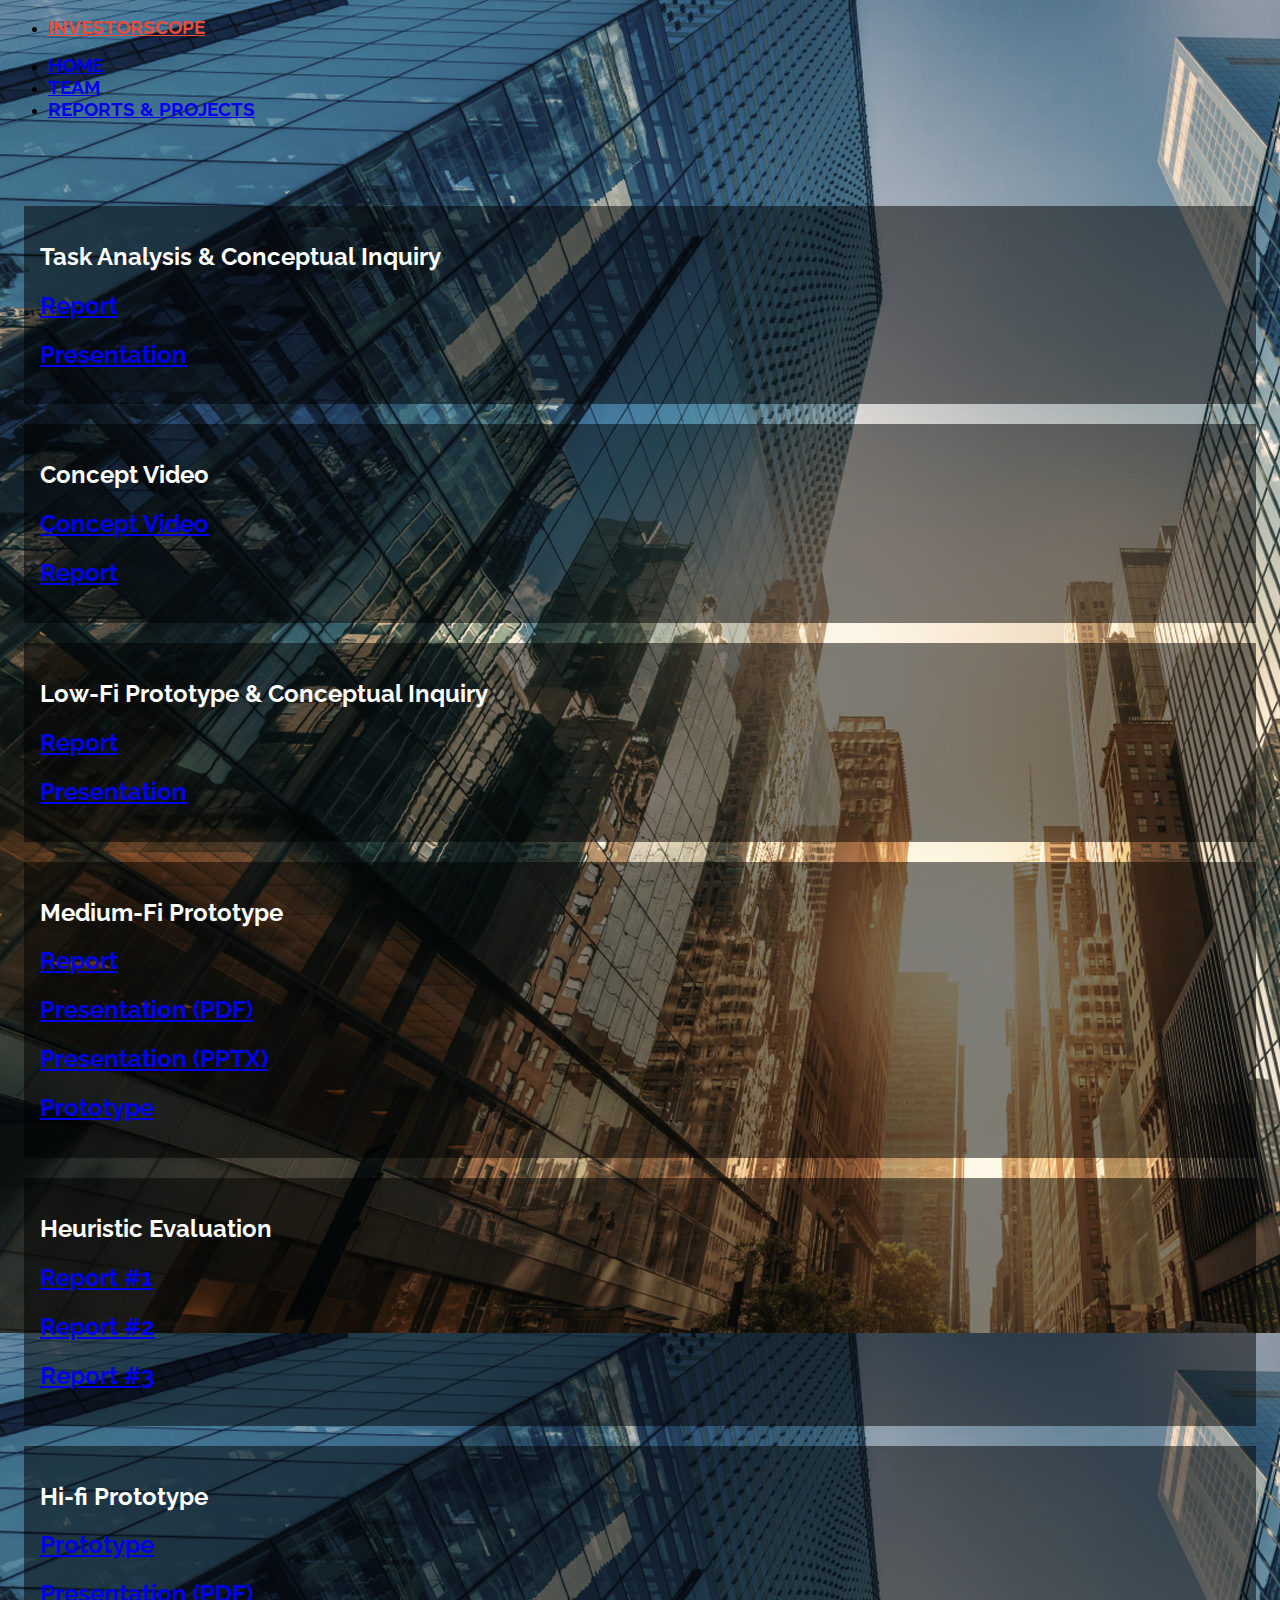
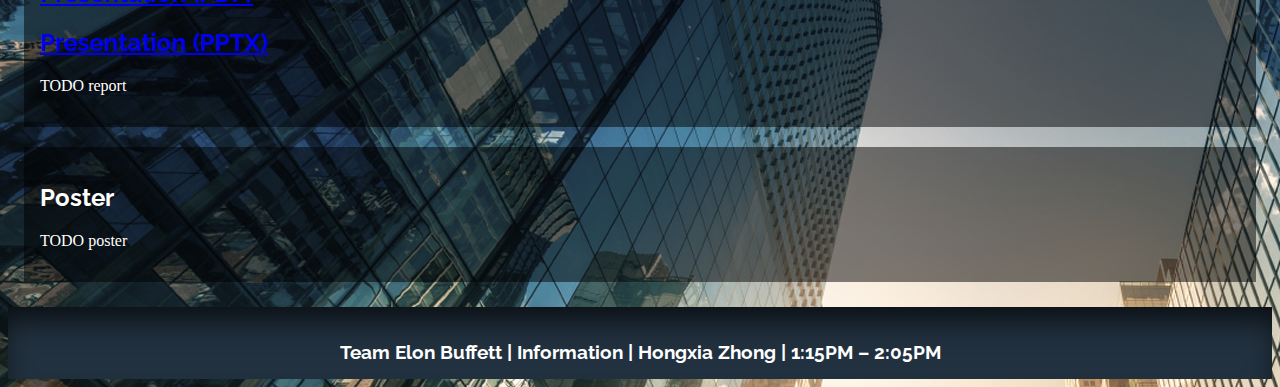
==== artifacts.html @ 7c3db1a5 "more presentations" ====
<!DOCTYPE html>
<html lang="en">
    <head>
        <meta charset="utf-8">
        <title>InvestorScope – Artifacts</title>
        <link href='http://fonts.googleapis.com/css?family=Raleway' rel='stylesheet' type='text/css'>
        <link rel="stylesheet" href="http://yui.yahooapis.com/pure/0.5.0/pure-min.css">
        <link rel="stylesheet" type="text/css" href="invest.css"/>
    </head>


<body style="background-image: url(images/city.jpg)">

<div class="header">
    <div class="home-menu pure-menu pure-menu-open pure-menu-horizontal pure-menu-fixed">
        <ul>
<li class="pure-menu-selected"><h3><a href="index.html" style="color: #e74c3c;">INVESTORSCOPE</a></h3></li>

        </ul>
            <ul>
                <li><h3><a href="index.html">HOME</a></h3></li>
                <li><h3><a href="team.html">TEAM</a></h3></li>
                <li class="pure-menu-selected"><h3><a href="artifacts.html">REPORTS & PROJECTS</a></h3></li>
            </ul>
     </div>
 </div>


<div class="pure-g" style="margin-top: 41px;">
 
    <div class="pure-u-1 header-block black-text">

        <div class="pure-u-3-5 transparent-box">
            <h2>Task Analysis &amp; Conceptual Inquiry</h2>
            <h2><a class="pure-button" href="reports/report4-contextual-inquiry.pdf">Report</a></h2>
            <h2><a class="pure-button" href="presentations/present4-contextual-inquiry.pdf">Presentation</a></h2>
	    <!-- TODO PPTX -->
        </div>

        <div class="pure-u-3-5 transparent-box vert-spaced">
            <h2>Concept Video</h2>
            <h2><a class="pure-button" href="https://www.youtube.com/watch?v=jNOQBtuVbLA">Concept Video</a><br/></h2>
            <h2><a class="pure-button" href="reports/report6-concept-video.pdf">Report</a></h2>
        </div>

        <div class="pure-u-3-5 transparent-box vert-spaced">
            <h2>Low-Fi Prototype & Conceptual Inquiry</h2>
            <h2><a class="pure-button" href="reports/report7-lo-fi.pdf">Report</a><br/></h2>
            <h2><a class="pure-button" href="presentations/present7-lo-fi.pdf">Presentation</a><br/></h2>
	    <!-- TODO PPTX -->
        </div>

        <div class="pure-u-3-5 transparent-box vert-spaced">
            <h2>Medium-Fi Prototype</h2>
            <h2><a class="pure-button" href="reports/report9-medium-fi.pdf">Report</a><br/></h2>
            <h2><a class="pure-button" href="presentations/present9-medium-fi.pdf">Presentation (PDF)</a><br/></h2>
	    <h2><a class="pure-button" href="presentations/medium-fi-presentation.pptx">Presentation (PPTX)</a><br/></h2>
            <h2><a class="pure-button" href="https://projects.invisionapp.com/share/7H1M2O2W5#/screens">Prototype</a></h2>
        </div>

        <div class="pure-u-3-5 transparent-box vert-spaced" style="margin-bottom: 20px">
            <h2>Heuristic Evaluation</h2>
            <h2><a class="pure-button" href="reports/heval1_group_report.pdf">Report #1</a><br/></h2>
            <h2><a class="pure-button" href="reports/heval2_individual_report1.pdf">Report #2</a><br/></h2>
            <h2><a class="pure-button" href="reports/heval3_individual_report2.pdf">Report #3</a></h2>
        </div>

        <div class="pure-u-3-5 transparent-box vert-spaced" style="margin-bottom: 20px">
            <h2>Hi-fi Prototype</h2>
            <h2><a class="pure-button" href="http://ancient-peak-1097.herokuapp.com/home.html">Prototype</a></h2>
            <h2><a class="pure-button" href="presentations/hifi-presentation.pdf">Presentation (PDF)</a></h2>
	    <h2><a class="pure-button" href="presentations/hifi-presentation.pptx">Presentation (PPTX)</a></h2>
	    <p>TODO report</p>
        </div>

	<div class="pure-u-3-5 transparent-box vert-spaced" style="margin-bottom: 20px">
            <h2>Poster</h2>
	    <p>TODO poster</p>
        </div>

      <!-- TODO all stuff below needed by quarter's end:

Below is a list of (remaining) assignments that must be included on your site (including reports, presentation 
slides, and prototypes):

6) Hi-fidelity Prototype (Assignment #12) – (include text, create link later for grading)
7) Poster (Assignment #15) – (include placeholder text, create link later for grading)
        -->

</div>

<!-- Bottom Information Bar. -->
<div class="pure-u-1 shadow" style="background-color: #22313F;">
    <div class="pure-u-1-5">&nbsp;</div>
    <div class="pure-u-3-5" style="text-align: center; padding: 1em">
        <h3 style="color: white;">
            Team Elon Buffett | Information | Hongxia Zhong | 1:15PM – 2:05PM
        </h3>
    </div>
</div>

    </body>
</html>
---- invest.css ----
h1, h2, h3 {
    font-family: 'Raleway', Helvetica, Arial, sans-serif;
}

h3 {
    display: inline;
}

.logo-adjusted {
    position: relative;
    top: 50%;
    transform: translateY(-50%);
}

.header-block {
    color: white;
    padding-top: 0.3em;
    padding-right: 1em;
    padding-bottom: 0.3em;
    padding-left: 1em;
}

.city {
    background: url(images/city.jpg) 40% center no-repeat;
}

.transparent-box {
    color: white;
    background-color:rgba(0,0,0,0.5);
    padding: 1em;
    margin-top: 40px;
}

.container-box {
    padding: 1em;
}

.shadow {
    -webkit-box-shadow: inset 0px 20px 30px -8px rgba(0,0,0,0.75);
    -moz-box-shadow: inset 0px 20px 30px -8px rgba(0,0,0,0.75);
    box-shadow: inset 0px 20px 30px -8px rgba(0,0,0,0.75);
}

.black-text {
    color: black;
}

.alazarin {
    background-color: #e74c3c;
    color: white;
}

.vert-spaced {
    margin-top: 20px;
}
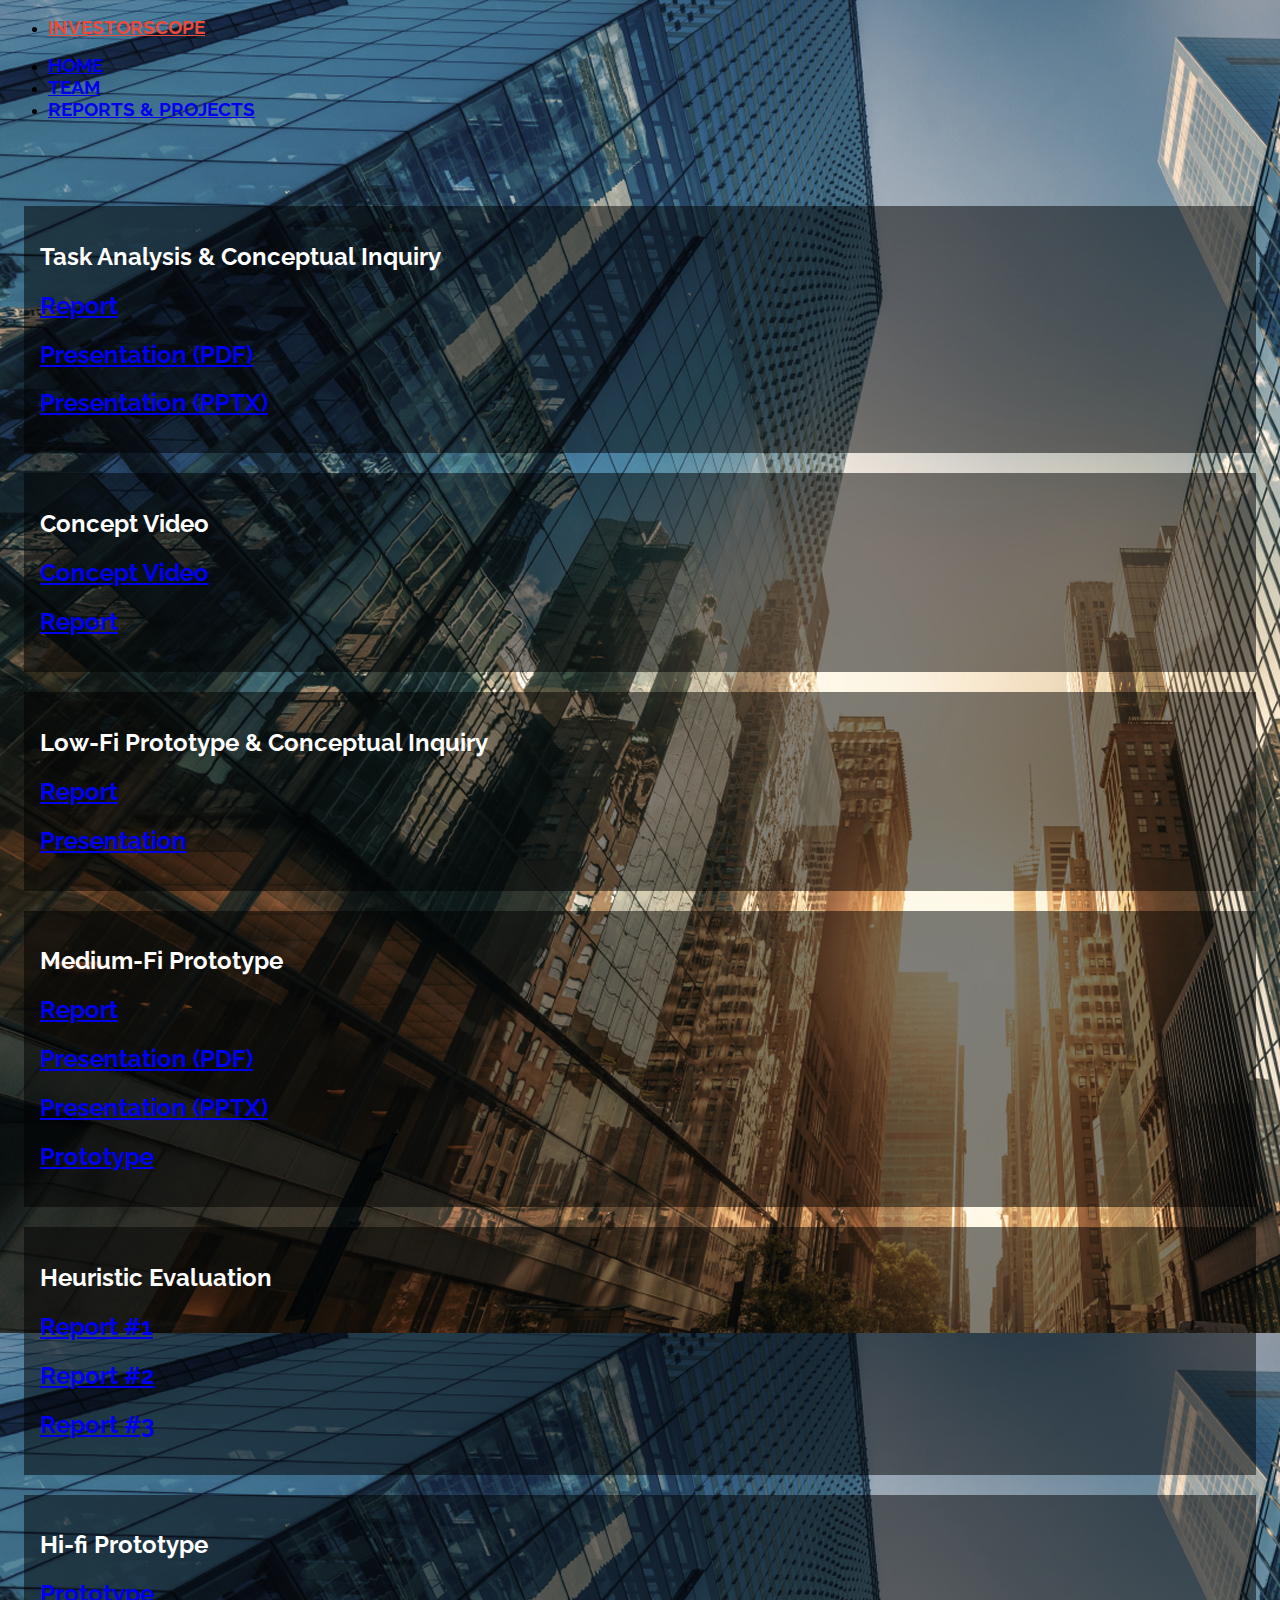
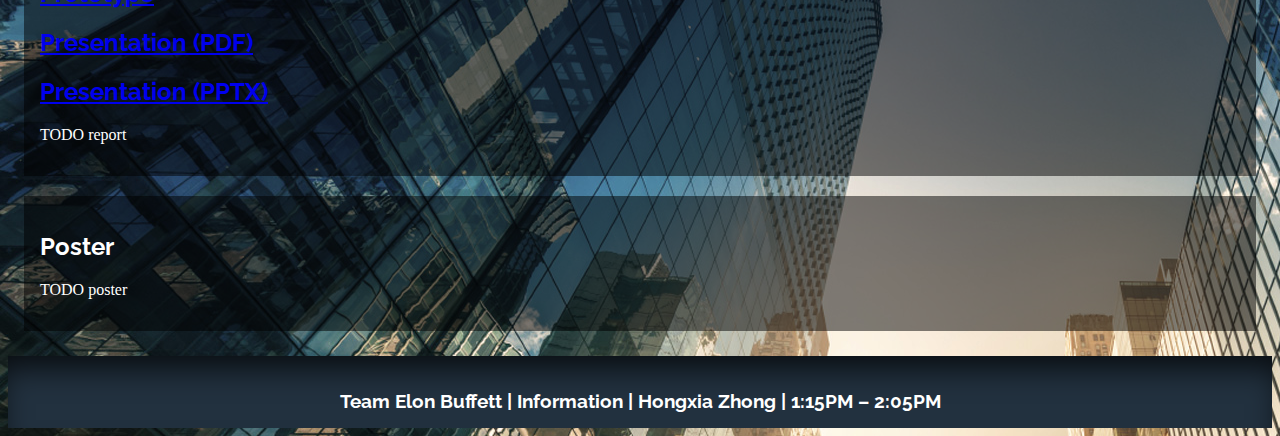
==== commit f9115775: "added conceptual inquiry presentation pptx" ====
--- a/artifacts.html
+++ b/artifacts.html
@@ -20,7 +20,7 @@
             <ul>
                 <li><h3><a href="index.html">HOME</a></h3></li>
                 <li><h3><a href="team.html">TEAM</a></h3></li>
-                <li class="pure-menu-selected"><h3><a href="artifacts.html">REPORTS & PROJECTS</a></h3></li>
+                <li class="pure-menu-selected"><h3><a href="artifacts.html">REPORTS &amp; PROJECTS</a></h3></li>
             </ul>
      </div>
  </div>
@@ -33,8 +33,8 @@
         <div class="pure-u-3-5 transparent-box">
             <h2>Task Analysis &amp; Conceptual Inquiry</h2>
             <h2><a class="pure-button" href="reports/report4-contextual-inquiry.pdf">Report</a></h2>
-            <h2><a class="pure-button" href="presentations/present4-contextual-inquiry.pdf">Presentation</a></h2>
-	    <!-- TODO PPTX -->
+            <h2><a class="pure-button" href="presentations/present4-contextual-inquiry.pdf">Presentation (PDF)</a></h2>
+	    <h2><a class="pure-button" href="presentations/conceptual-inquiry.pptx">Presentation (PPTX)</a></h2>
         </div>
 
         <div class="pure-u-3-5 transparent-box vert-spaced">
@@ -44,7 +44,7 @@
         </div>
 
         <div class="pure-u-3-5 transparent-box vert-spaced">
-            <h2>Low-Fi Prototype & Conceptual Inquiry</h2>
+            <h2>Low-Fi Prototype &amp; Conceptual Inquiry</h2>
             <h2><a class="pure-button" href="reports/report7-lo-fi.pdf">Report</a><br/></h2>
             <h2><a class="pure-button" href="presentations/present7-lo-fi.pdf">Presentation</a><br/></h2>
 	    <!-- TODO PPTX -->
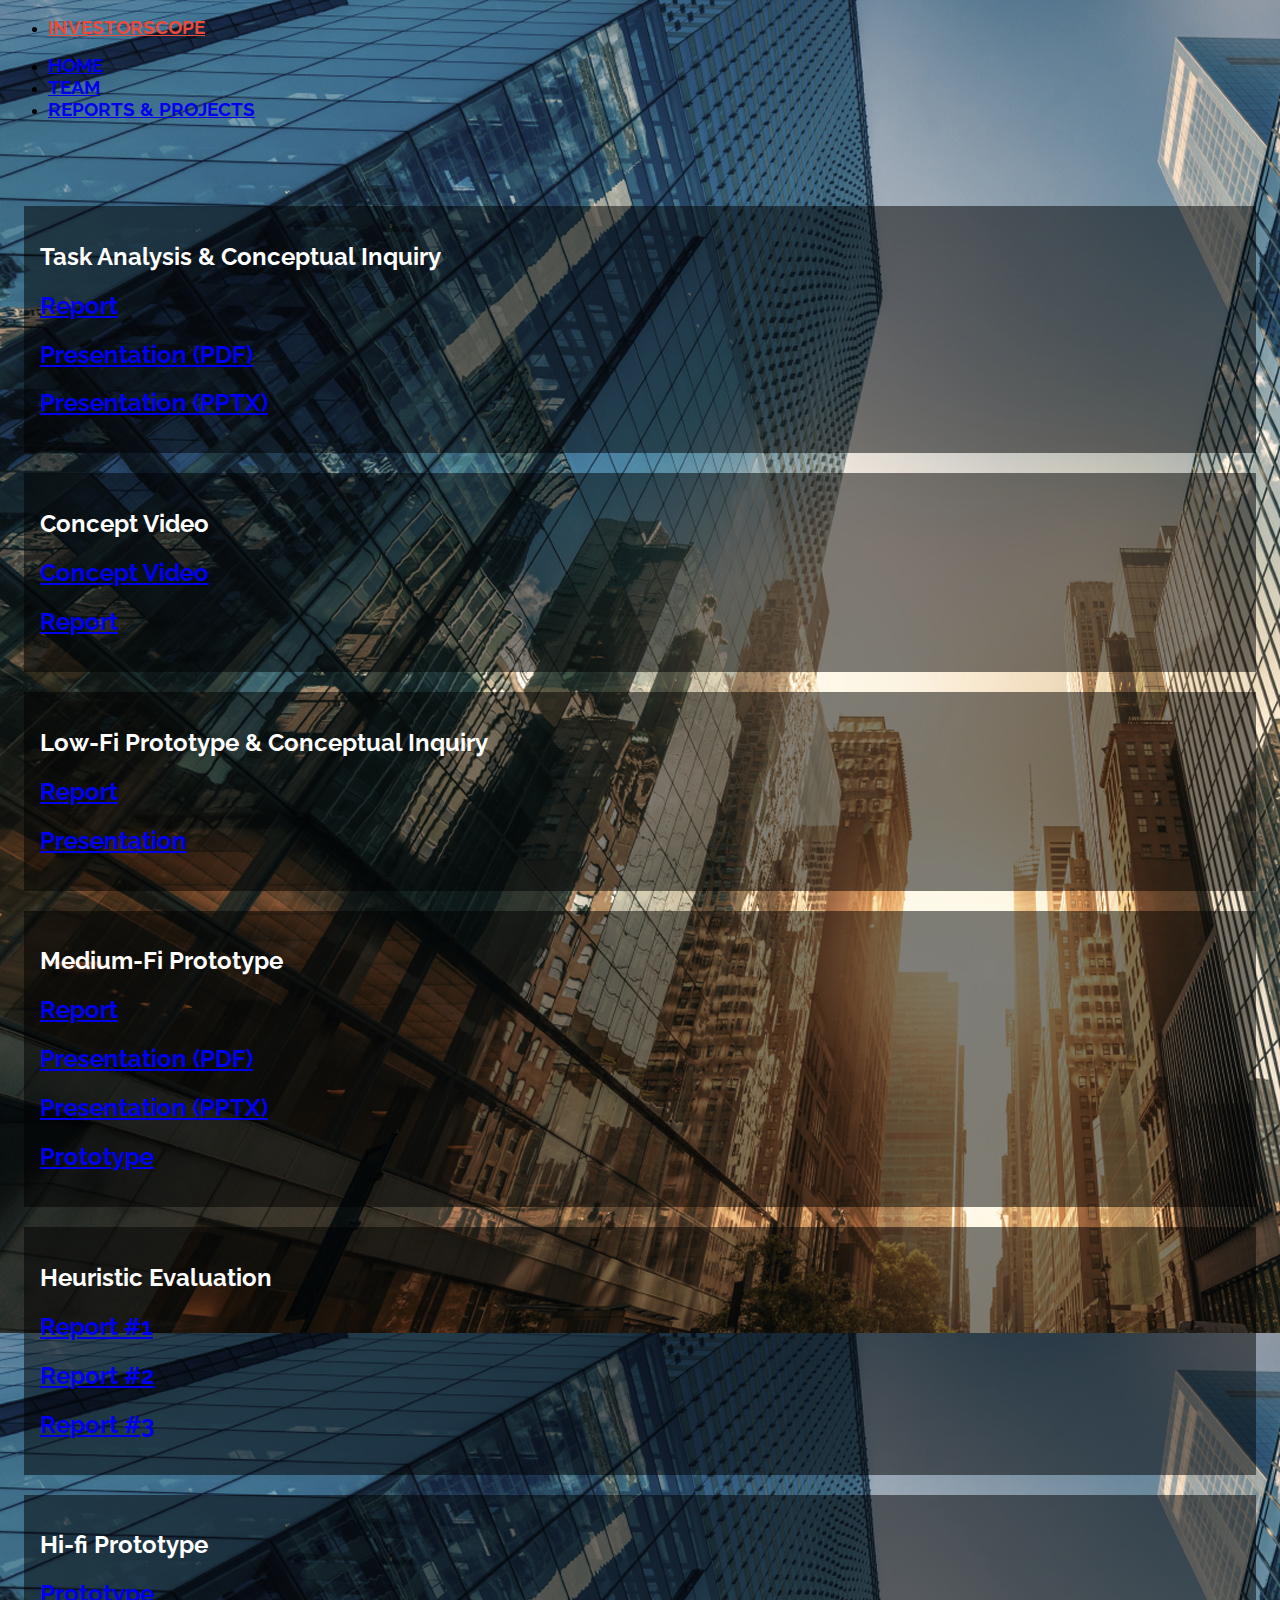
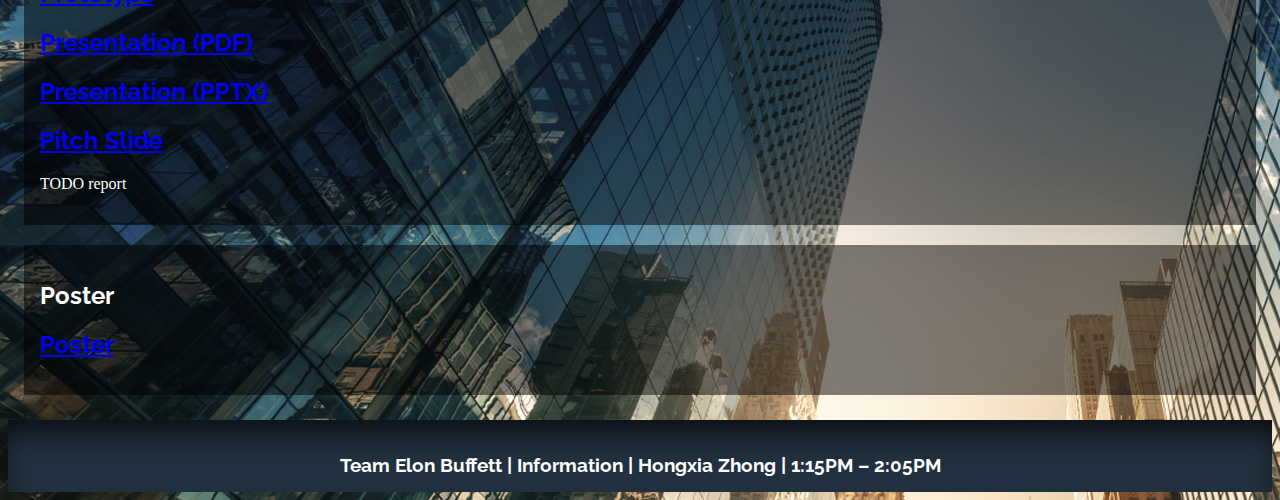
==== commit 578dd380: "updated artifacts.html" ====
--- a/artifacts.html
+++ b/artifacts.html
@@ -70,22 +70,14 @@
             <h2><a class="pure-button" href="http://ancient-peak-1097.herokuapp.com/home.html">Prototype</a></h2>
             <h2><a class="pure-button" href="presentations/hifi-presentation.pdf">Presentation (PDF)</a></h2>
 	    <h2><a class="pure-button" href="presentations/hifi-presentation.pptx">Presentation (PPTX)</a></h2>
+	    <h2><a class="pure-button" href="presentations/pitch-slide.png">Pitch Slide</a></h2>
 	    <p>TODO report</p>
         </div>
 
 	<div class="pure-u-3-5 transparent-box vert-spaced" style="margin-bottom: 20px">
             <h2>Poster</h2>
-	    <p>TODO poster</p>
+	    <h2><a class="pure-button" href="presentations/poster-v1.png">Poster</a></h2>
         </div>
-
-      <!-- TODO all stuff below needed by quarter's end:
-
-Below is a list of (remaining) assignments that must be included on your site (including reports, presentation 
-slides, and prototypes):
-
-6) Hi-fidelity Prototype (Assignment #12) – (include text, create link later for grading)
-7) Poster (Assignment #15) – (include placeholder text, create link later for grading)
-        -->
 
 </div>
 
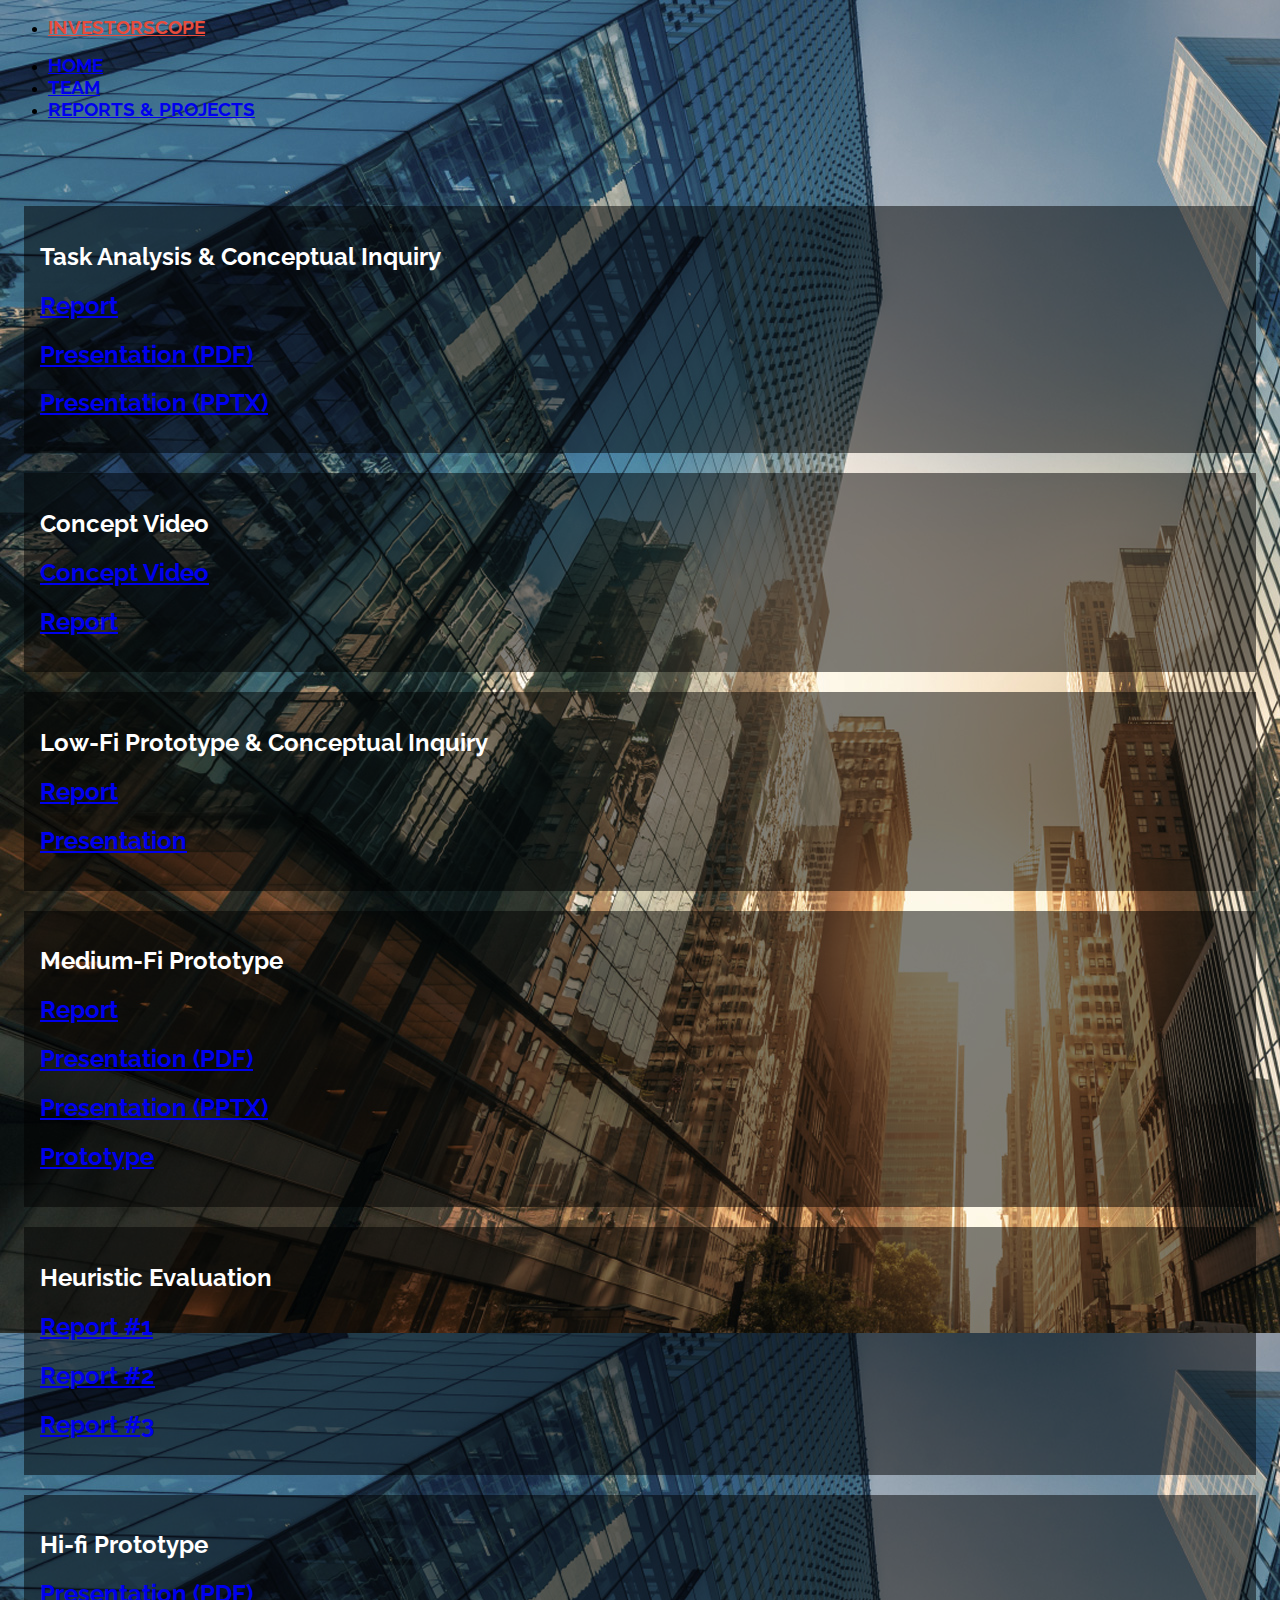
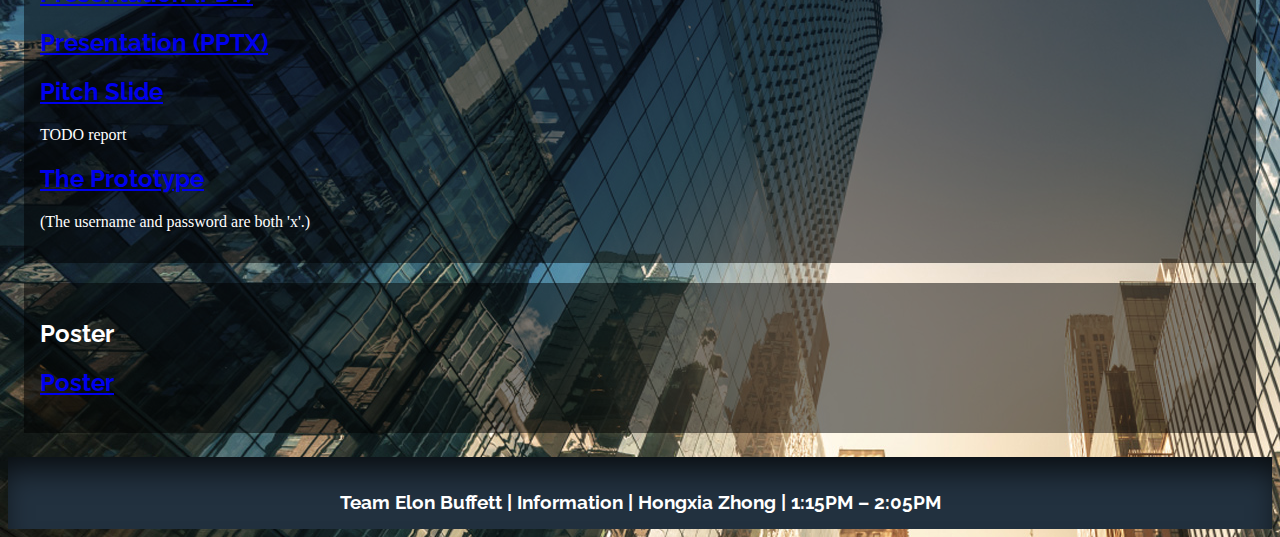
==== commit a1a309cb: "one comment on website" ====
--- a/artifacts.html
+++ b/artifacts.html
@@ -67,11 +67,12 @@
 
         <div class="pure-u-3-5 transparent-box vert-spaced" style="margin-bottom: 20px">
             <h2>Hi-fi Prototype</h2>
-            <h2><a class="pure-button" href="http://ancient-peak-1097.herokuapp.com/home.html">Prototype</a></h2>
             <h2><a class="pure-button" href="presentations/hifi-presentation.pdf">Presentation (PDF)</a></h2>
 	    <h2><a class="pure-button" href="presentations/hifi-presentation.pptx">Presentation (PPTX)</a></h2>
 	    <h2><a class="pure-button" href="presentations/pitch-slide.png">Pitch Slide</a></h2>
 	    <p>TODO report</p>
+	    <h2><a class="pure-button" href="http://ancient-peak-1097.herokuapp.com/home.html">The Prototype</a></h2>
+	    <p>(The username and password are both 'x'.)</p>
         </div>
 
 	<div class="pure-u-3-5 transparent-box vert-spaced" style="margin-bottom: 20px">
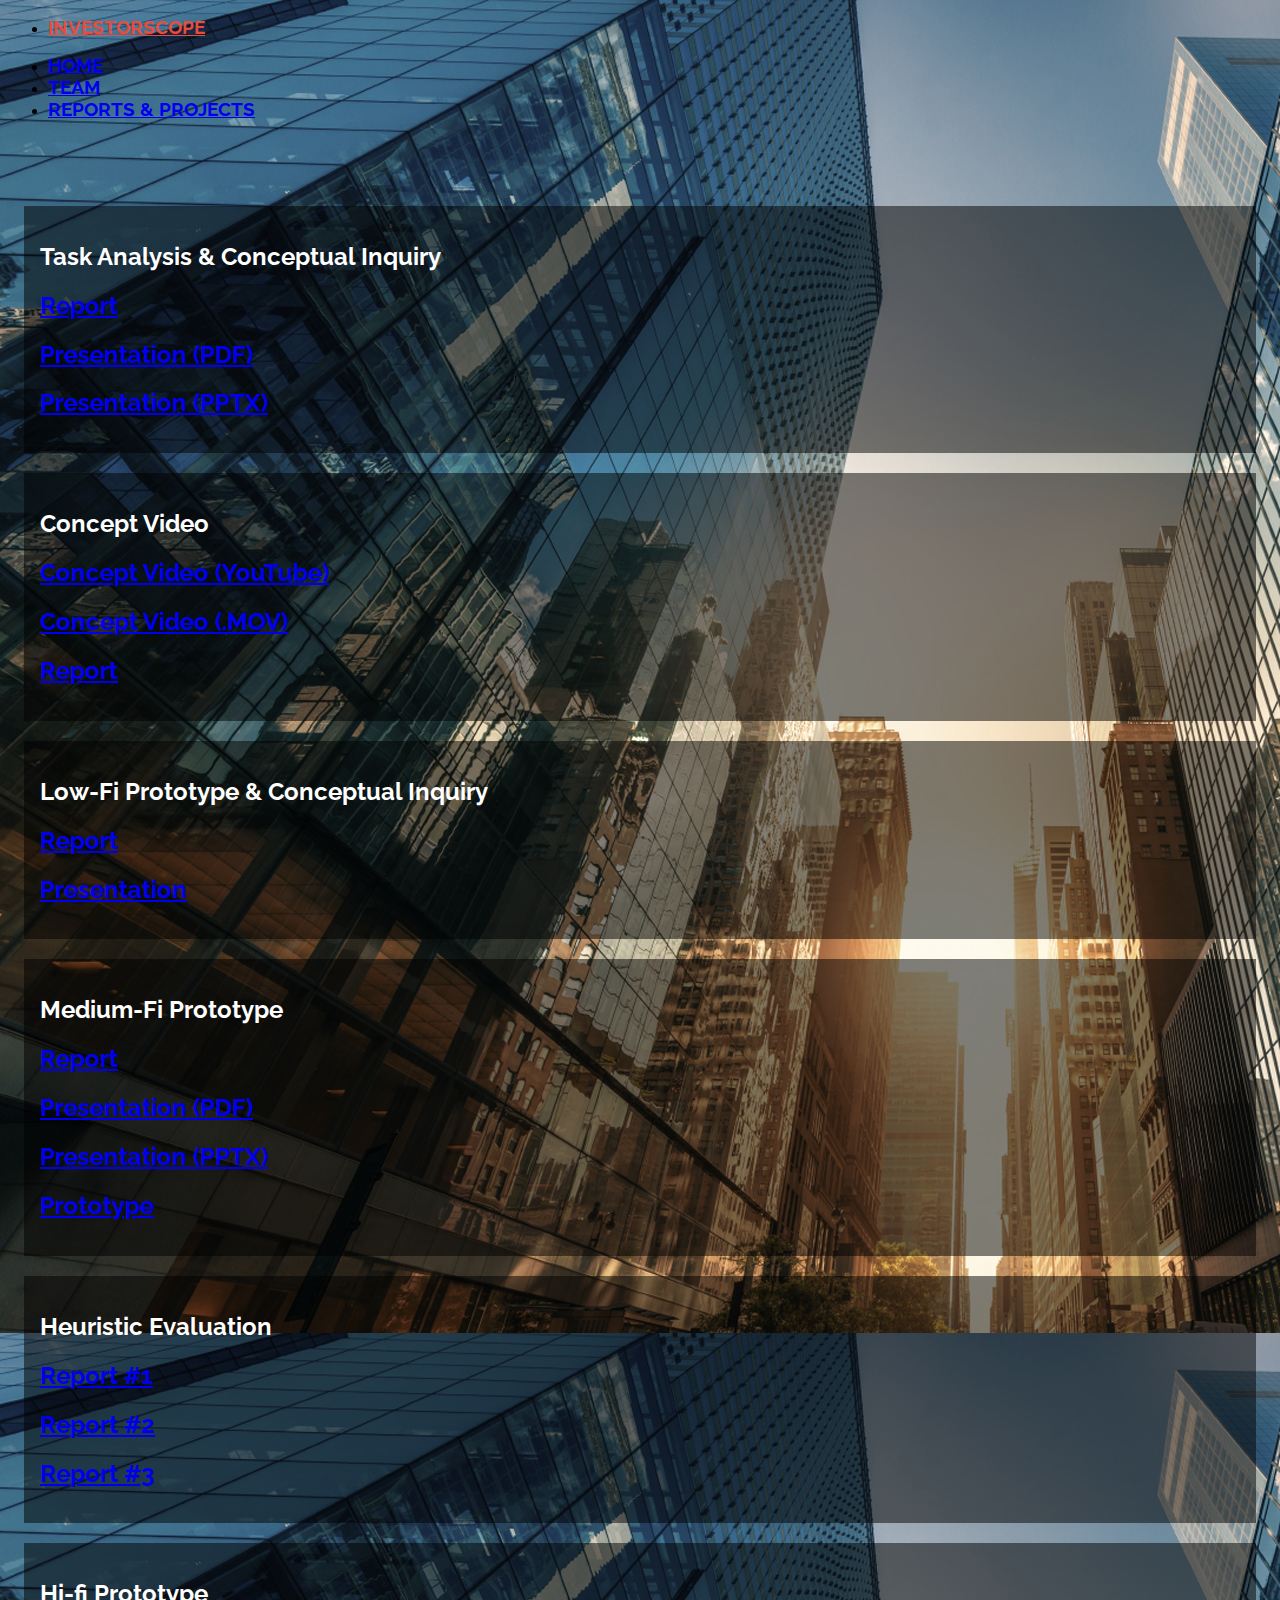
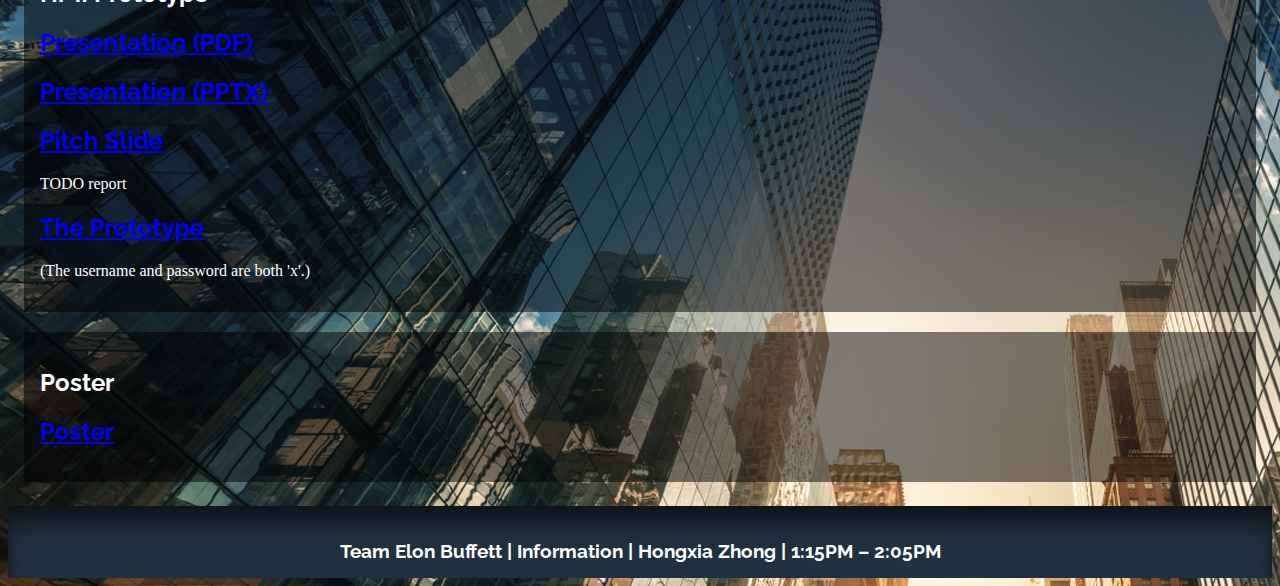
==== commit 56c2af67: "add link to concept video .MOV file" ====
--- a/artifacts.html
+++ b/artifacts.html
@@ -39,7 +39,8 @@
 
         <div class="pure-u-3-5 transparent-box vert-spaced">
             <h2>Concept Video</h2>
-            <h2><a class="pure-button" href="https://www.youtube.com/watch?v=jNOQBtuVbLA">Concept Video</a><br/></h2>
+            <h2><a class="pure-button" href="https://www.youtube.com/watch?v=jNOQBtuVbLA">Concept Video (YouTube)</a><br/></h2>
+	    <h2><a class="pure-button" href="images/InvestorScopeFINAL.mov">Concept Video (.MOV)</a><br/></h2>
             <h2><a class="pure-button" href="reports/report6-concept-video.pdf">Report</a></h2>
         </div>
 
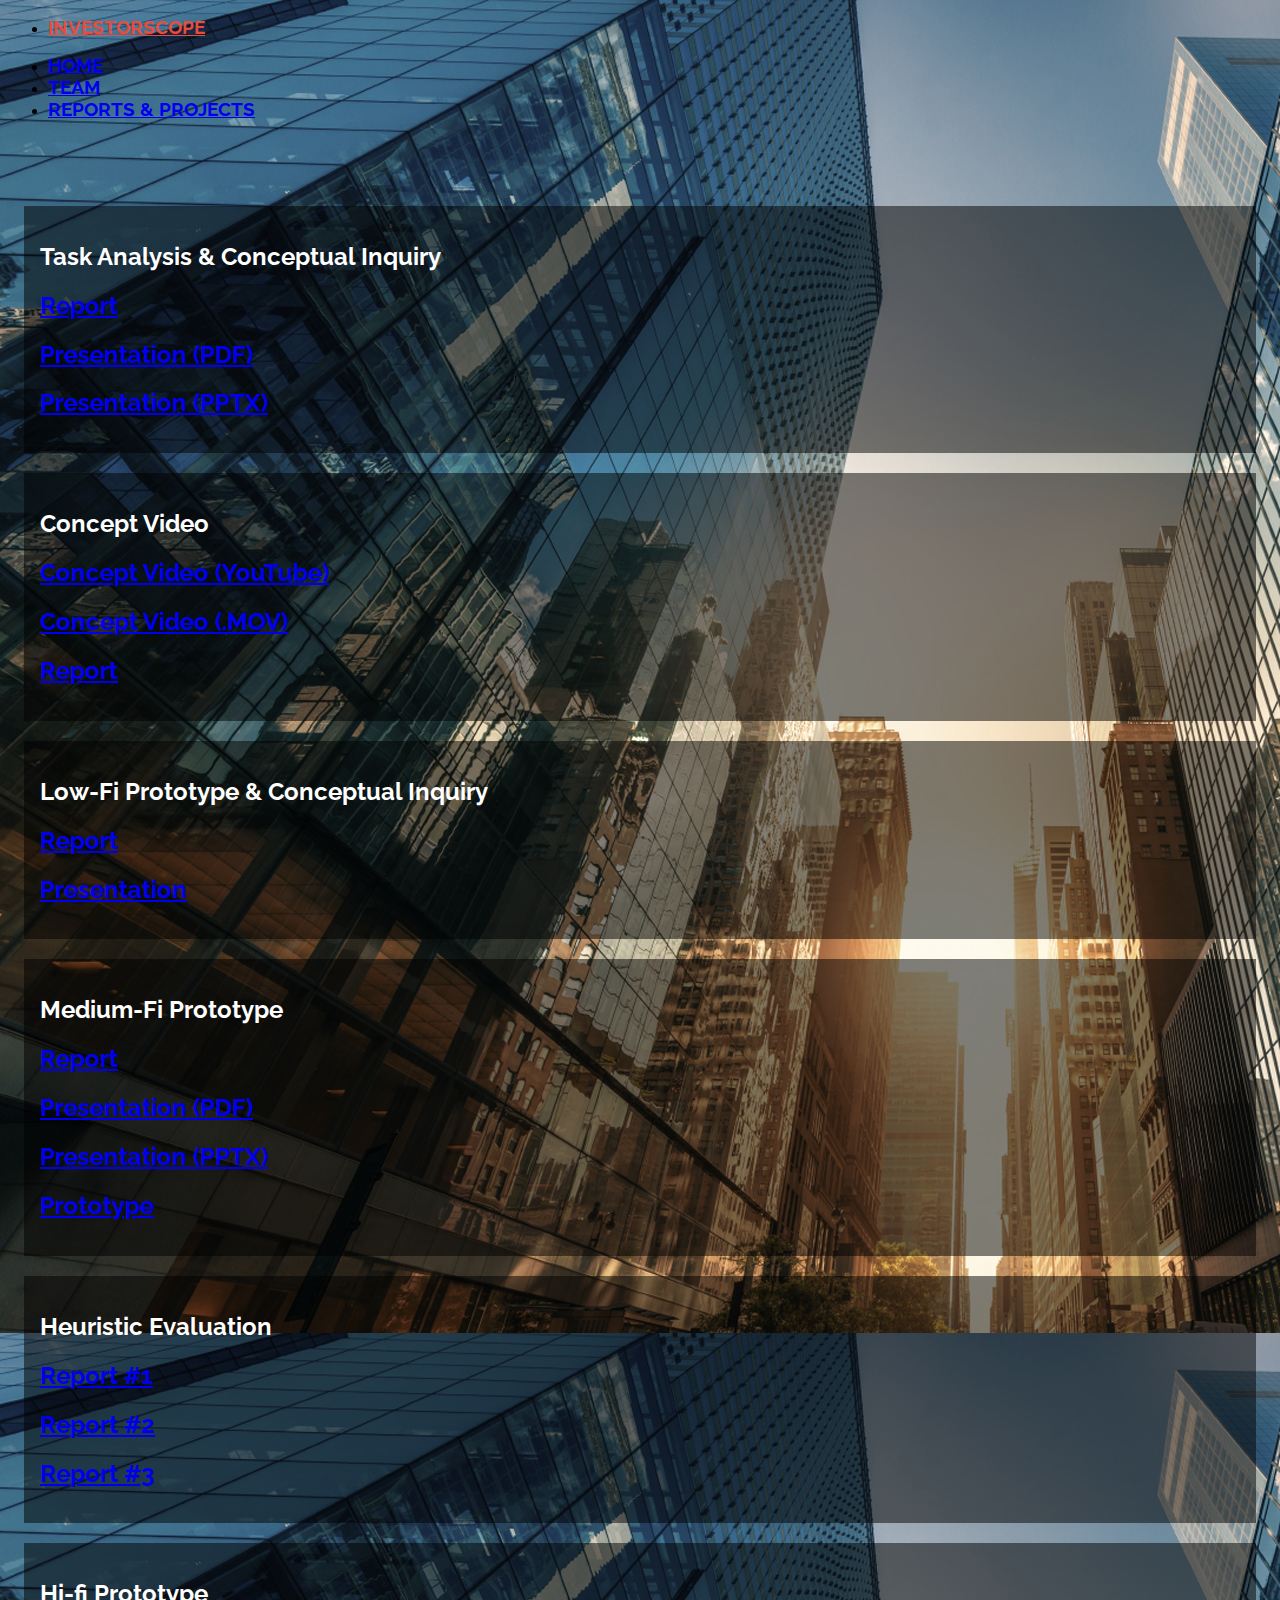
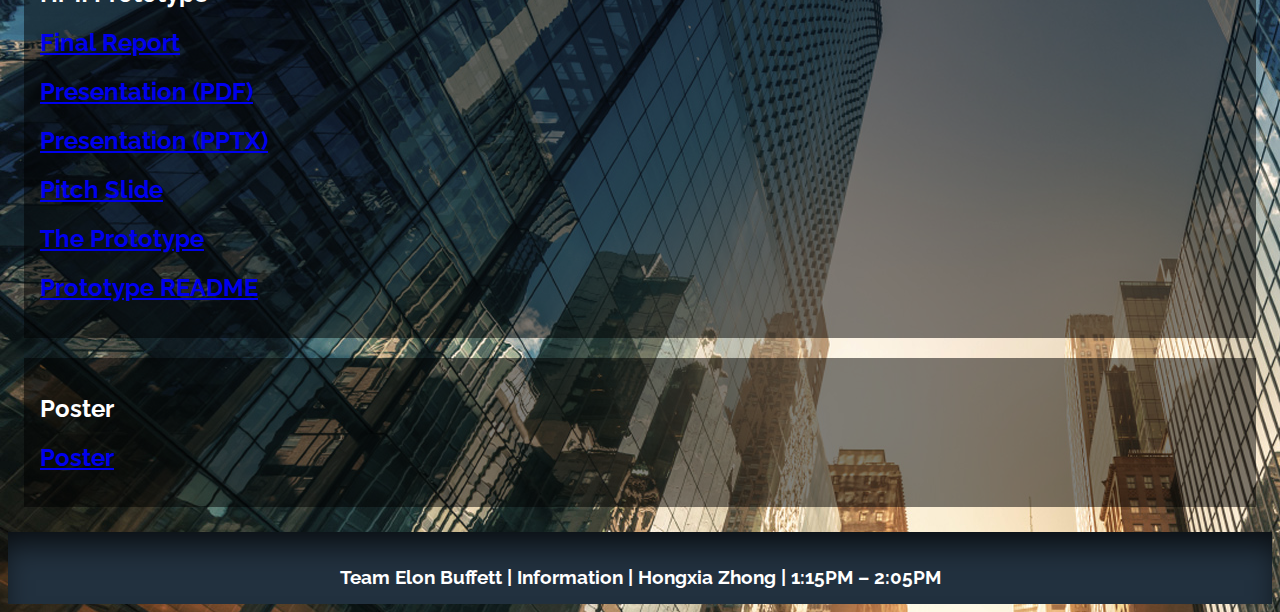
==== commit 33bae059: "added link to README.md and final report" ====
--- a/artifacts.html
+++ b/artifacts.html
@@ -68,17 +68,18 @@
 
         <div class="pure-u-3-5 transparent-box vert-spaced" style="margin-bottom: 20px">
             <h2>Hi-fi Prototype</h2>
+	    <h2><a class="pure-button" href="reports/hifi-report.pdf">Final Report</a></h2>
             <h2><a class="pure-button" href="presentations/hifi-presentation.pdf">Presentation (PDF)</a></h2>
 	    <h2><a class="pure-button" href="presentations/hifi-presentation.pptx">Presentation (PPTX)</a></h2>
 	    <h2><a class="pure-button" href="presentations/pitch-slide.png">Pitch Slide</a></h2>
-	    <p>TODO report</p>
+
 	    <h2><a class="pure-button" href="http://ancient-peak-1097.herokuapp.com/home.html">The Prototype</a></h2>
-	    <p>(The username and password are both 'x'.)</p>
+	    <h2><a class="pure-button" href="README.md">Prototype README</a></h2>
         </div>
 
 	<div class="pure-u-3-5 transparent-box vert-spaced" style="margin-bottom: 20px">
             <h2>Poster</h2>
-	    <h2><a class="pure-button" href="presentations/poster-v1.png">Poster</a></h2>
+	    <h2><a class="pure-button" href="presentations/poster-v3.png">Poster</a></h2>
         </div>
 
 </div>
